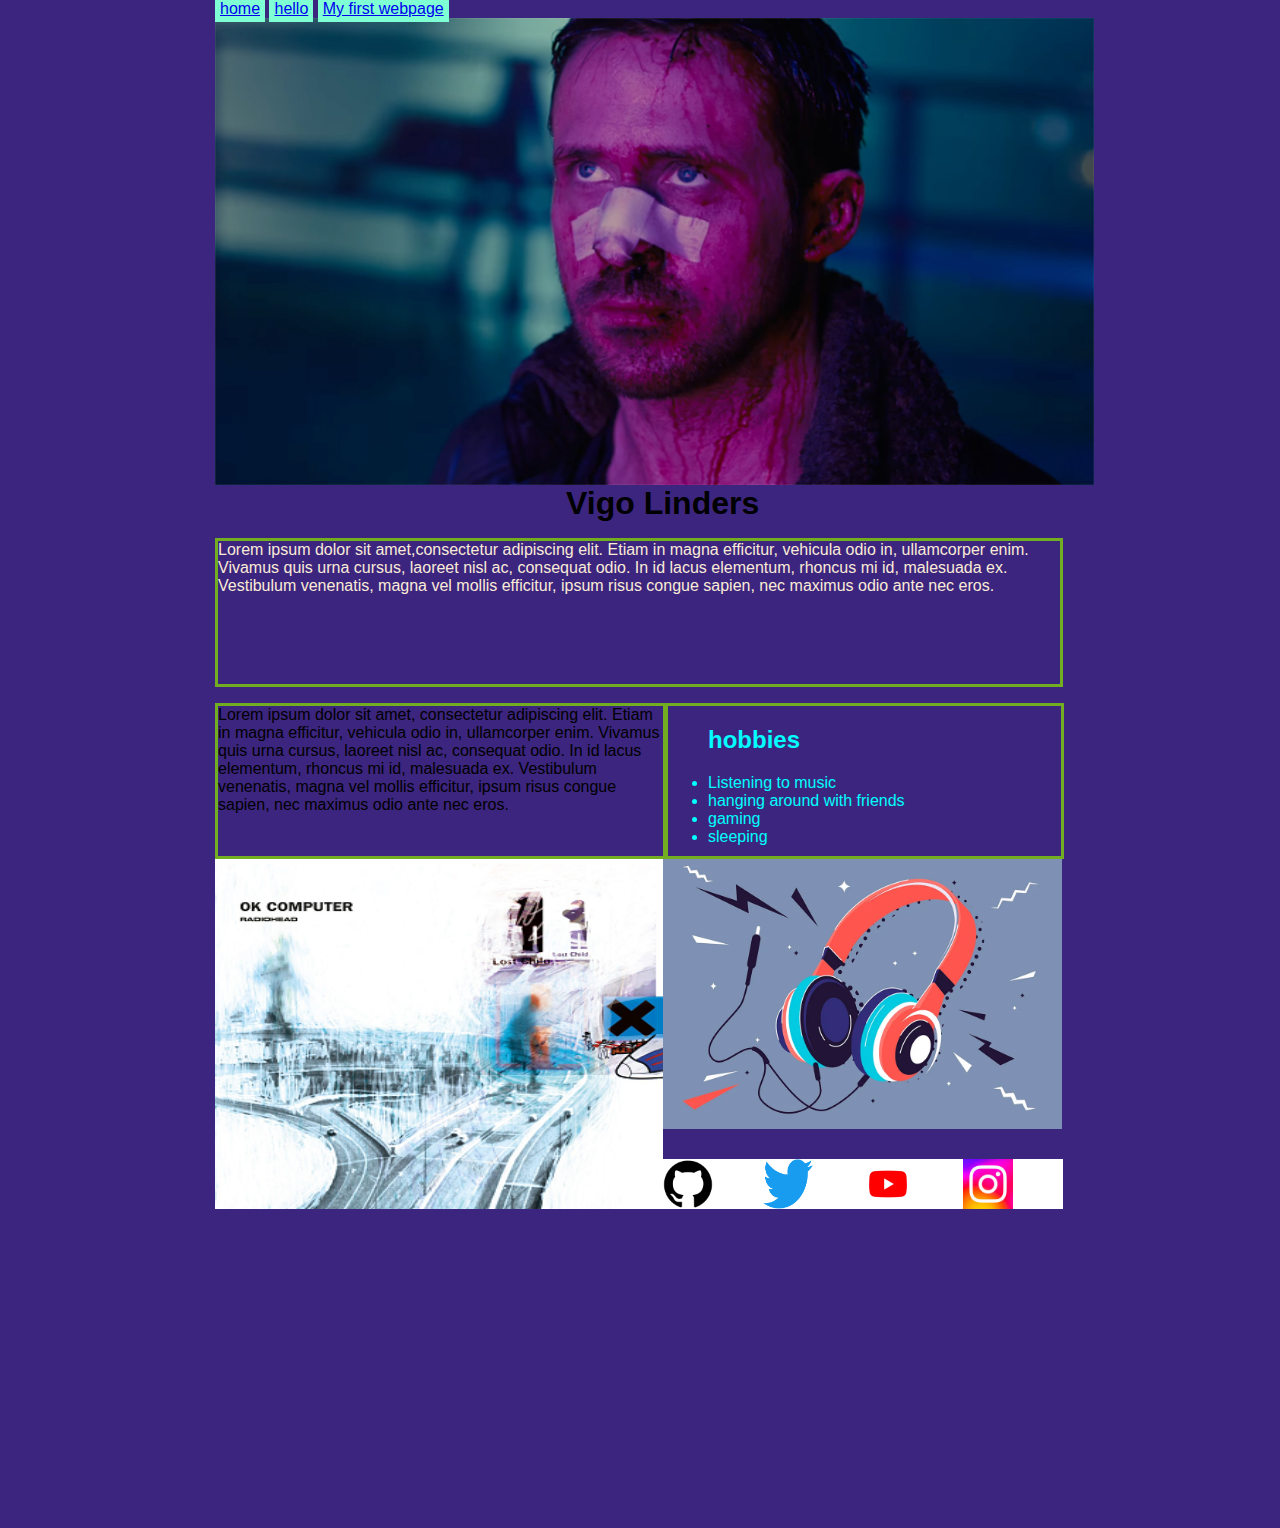
==== index.html @ c0031239 "about me" ====
<!DOCTYPE html>
<html lang="en">

<head>
    <meta charset="UTF-8">
    <meta name="viewport" content="width=device-width, initial-scale=1.0">
    <title>Vigo's page</title>
    <link rel="stylesheet" href="style.css">
    <link rel="icon" type="Images\Pyrocynical.png" href="Images\Pyrocynical.png">
</head>

<body>
    <audio controls autoplay hidden>
        <source src="Audio\Half Life 2 Distorted Trumpets Music File.mp3" type="audio/mpeg">
      Your browser does not support the audio element.
      </audio>
<div id="mainContainer">
    <div id="navigation">
    <a href="index.html">home</a>
    <a href="hello.html">hello</a>
    <a href="index1.html">My first webpage</a>
</div>
    <div class="reset"> </div>
   <div id="introcontainer"> <img id="meimage" src="Images\bladerunner-2-trailer-watch-8bd914b0-744f-43fe-9904-2564e9d7e15c.webp" 
    alt="Placeholder me"style="width: 879px;px;height:467px;"> <h1 id="name">Vigo Linders</h1>
 
 <p id="intro">Lorem ipsum dolor sit amet,consectetur adipiscing elit. Etiam in magna efficitur, vehicula odio in, ullamcorper enim.
     Vivamus quis urna cursus, laoreet nisl ac, consequat odio. In id lacus elementum, rhoncus mi id, 
    malesuada ex. Vestibulum venenatis, magna vel mollis efficitur, ipsum risus congue sapien, nec maximus odio ante nec eros.</p></div>
    <p id="test">Lorem ipsum dolor sit amet, consectetur adipiscing elit. Etiam in magna efficitur, vehicula odio in, ullamcorper enim. Vivamus quis urna cursus, laoreet nisl ac, consequat odio. In id lacus elementum, rhoncus mi id, 
        malesuada ex. Vestibulum venenatis, magna vel mollis efficitur, ipsum risus congue sapien, nec maximus odio ante nec eros.</p>
    <div id="hobbycontainer"><ul id="hobbies">
    <h2>hobbies</h2>
    <li>Listening to music</li>
    <li>hanging around with friends</li>
    <li>gaming</li>
    <li>sleeping</li></div>
 </ul>
 <img id="album" style="width: 448px; height: 350px;" src="Images\Radioheadokcomputer.png" alt="my fav album">
 <img id="music" src="Images\good_times_with_bad_music_1050x700.webp" alt="headphones with music"style="width:399px;height:270px;">
 <div class="socials"><img id="github" src="Images\GitHub_Invertocat_Logo.svg.png" alt="github"style="width:50px;height:50px;"></div>
 <div class="socials"><img id="twitter" src="Images\Logo_of_Twitter.svg.png" alt="twitter"style="width:50px;height:50px;"></div>
 <div class="socials"><img id="yt" src="Images\youtube-logo-youtube-logo-transparent-youtube-icon-transparent-free-free-png.webp" alt="youtube"style="width:50px;height:50px;"></div>
 <div class="socials"><img id="instagrams" src="Images\unnamed (1).png" alt="instagram"style="width:50px;height:50px;"></div>
<iframe width="560" height="315" src="https://www.youtube.com/embed/VM3uXu1Dq4c?si=hPfOzCKgI2yTkvwA" title="YouTube video player" 
frameborder="0" allow="accelerometer; autoplay; clipboard-write; encrypted-media; gyroscope; picture-in-picture; web-share" allowfullscreen></iframe>
</div>
</body>


</html>
---- style.css ----
body{
    background-color: rgb(60, 37, 126);
    margin: 0 auto;
    font-family: sans-serif,Arial,helvetica;
}

#intro{
    color: antiquewhite;
    width: 842px;
    height: 143px;
    border: 3px solid #73AD21;
}

#hobbies{
    color: aqua;
    width: 353px;
    height: 150px;
    border: 3px solid #73AD21;
    margin: 0px 0px 0px 46px;
}
#mainContainer{
    width: 850px;
    margin: 0px auto;
}

#introcontainer{
    width: 470px;
    margin: 0px 0px 0px 0px;
}

#hobbycontainter h2{
    margin: 0px;
}

#name{
    float: left;
    margin: 0px -133px 0px 351px;
}

#meimage{
    float: left;
    width: 879px;
    height: 467px;
}

#intro{
    float: left;
}
#test{
    float: left;
    width: 445px;
    height: 150px;
    border: 3px solid #73AD21;
    margin: 0px -47px 0px 0px;
}

#music{
    float: left;
    margin: 0px 0px 0px 0px;
}

#hobbies{
    float: left;
    
}

#album{
    float: left;
}

.socials{
    float: left;
    margin: 30px 0px 0px 00px;
    width: 100px;
    height: 50px;
    background-color: #fff;
}

#navigation a{
    padding: 5px;
    background-color: aquamarine;
}
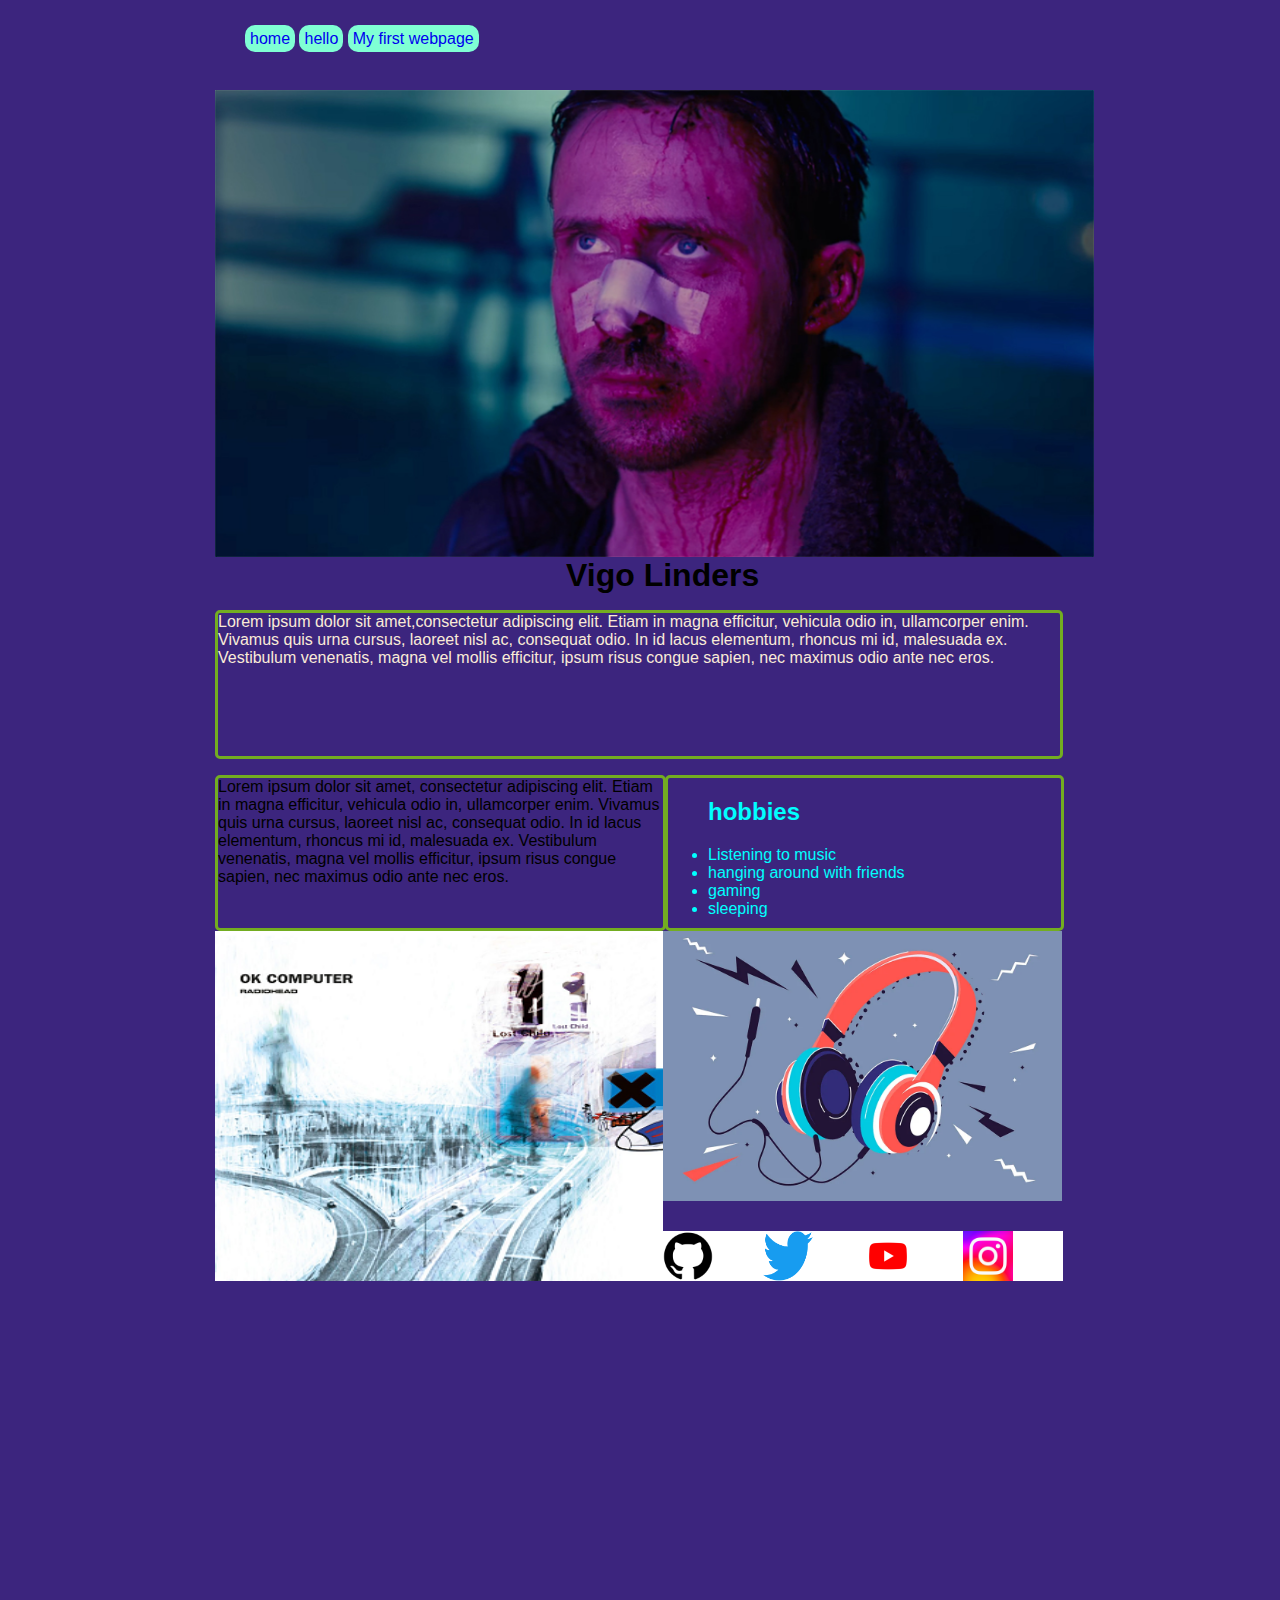
==== commit 14515317: "about me" ====
--- a/index.html
+++ b/index.html
@@ -38,10 +38,10 @@
  </ul>
  <img id="album" style="width: 448px; height: 350px;" src="Images\Radioheadokcomputer.png" alt="my fav album">
  <img id="music" src="Images\good_times_with_bad_music_1050x700.webp" alt="headphones with music"style="width:399px;height:270px;">
- <div class="socials"><img id="github" src="Images\GitHub_Invertocat_Logo.svg.png" alt="github"style="width:50px;height:50px;"></div>
+ <div class="socials"><img  id="github" src="Images\GitHub_Invertocat_Logo.svg.png" alt="github"style="width:50px;height:50px;"></div>
  <div class="socials"><img id="twitter" src="Images\Logo_of_Twitter.svg.png" alt="twitter"style="width:50px;height:50px;"></div>
- <div class="socials"><img id="yt" src="Images\youtube-logo-youtube-logo-transparent-youtube-icon-transparent-free-free-png.webp" alt="youtube"style="width:50px;height:50px;"></div>
- <div class="socials"><img id="instagrams" src="Images\unnamed (1).png" alt="instagram"style="width:50px;height:50px;"></div>
+ <div class="socials"><a href="https://www.youtube.com/channel/UCRN2DuryOfdt_T09yip_8VA" target="_blank"><img id="yt" src="Images\youtube-logo-youtube-logo-transparent-youtube-icon-transparent-free-free-png.webp" alt="youtube"style="width:50px;height:50px;"></div></a>
+ <div class="socials"><a href="https://www.instagram.com/deherenofficial/"><img id="instagrams" src="Images\unnamed (1).png" alt="instagram"style="width:50px;height:50px;"></div></a>
 <iframe width="560" height="315" src="https://www.youtube.com/embed/VM3uXu1Dq4c?si=hPfOzCKgI2yTkvwA" title="YouTube video player" 
 frameborder="0" allow="accelerometer; autoplay; clipboard-write; encrypted-media; gyroscope; picture-in-picture; web-share" allowfullscreen></iframe>
 </div>
--- a/style.css
+++ b/style.css
@@ -9,6 +9,7 @@
     width: 842px;
     height: 143px;
     border: 3px solid #73AD21;
+    border-radius: 5px;
 }
 
 #hobbies{
@@ -16,6 +17,7 @@
     width: 353px;
     height: 150px;
     border: 3px solid #73AD21;
+    border-radius: 5px;
     margin: 0px 0px 0px 46px;
 }
 #mainContainer{
@@ -51,6 +53,7 @@
     width: 445px;
     height: 150px;
     border: 3px solid #73AD21;
+    border-radius: 5px;
     margin: 0px -47px 0px 0px;
 }
 
@@ -76,7 +79,24 @@
     background-color: #fff;
 }
 
+#navigation{
+    height: 30px;
+    padding: 30px;
+}
+
 #navigation a{
     padding: 5px;
     background-color: aquamarine;
+    text-decoration: none;
+    border-radius: 10px;
+}
+
+#navigation a:hover {
+    background-color: rgb(70, 178, 142);
+}
+
+
+#coolmiami{
+    width: 90px;
+    height: 90px;
 }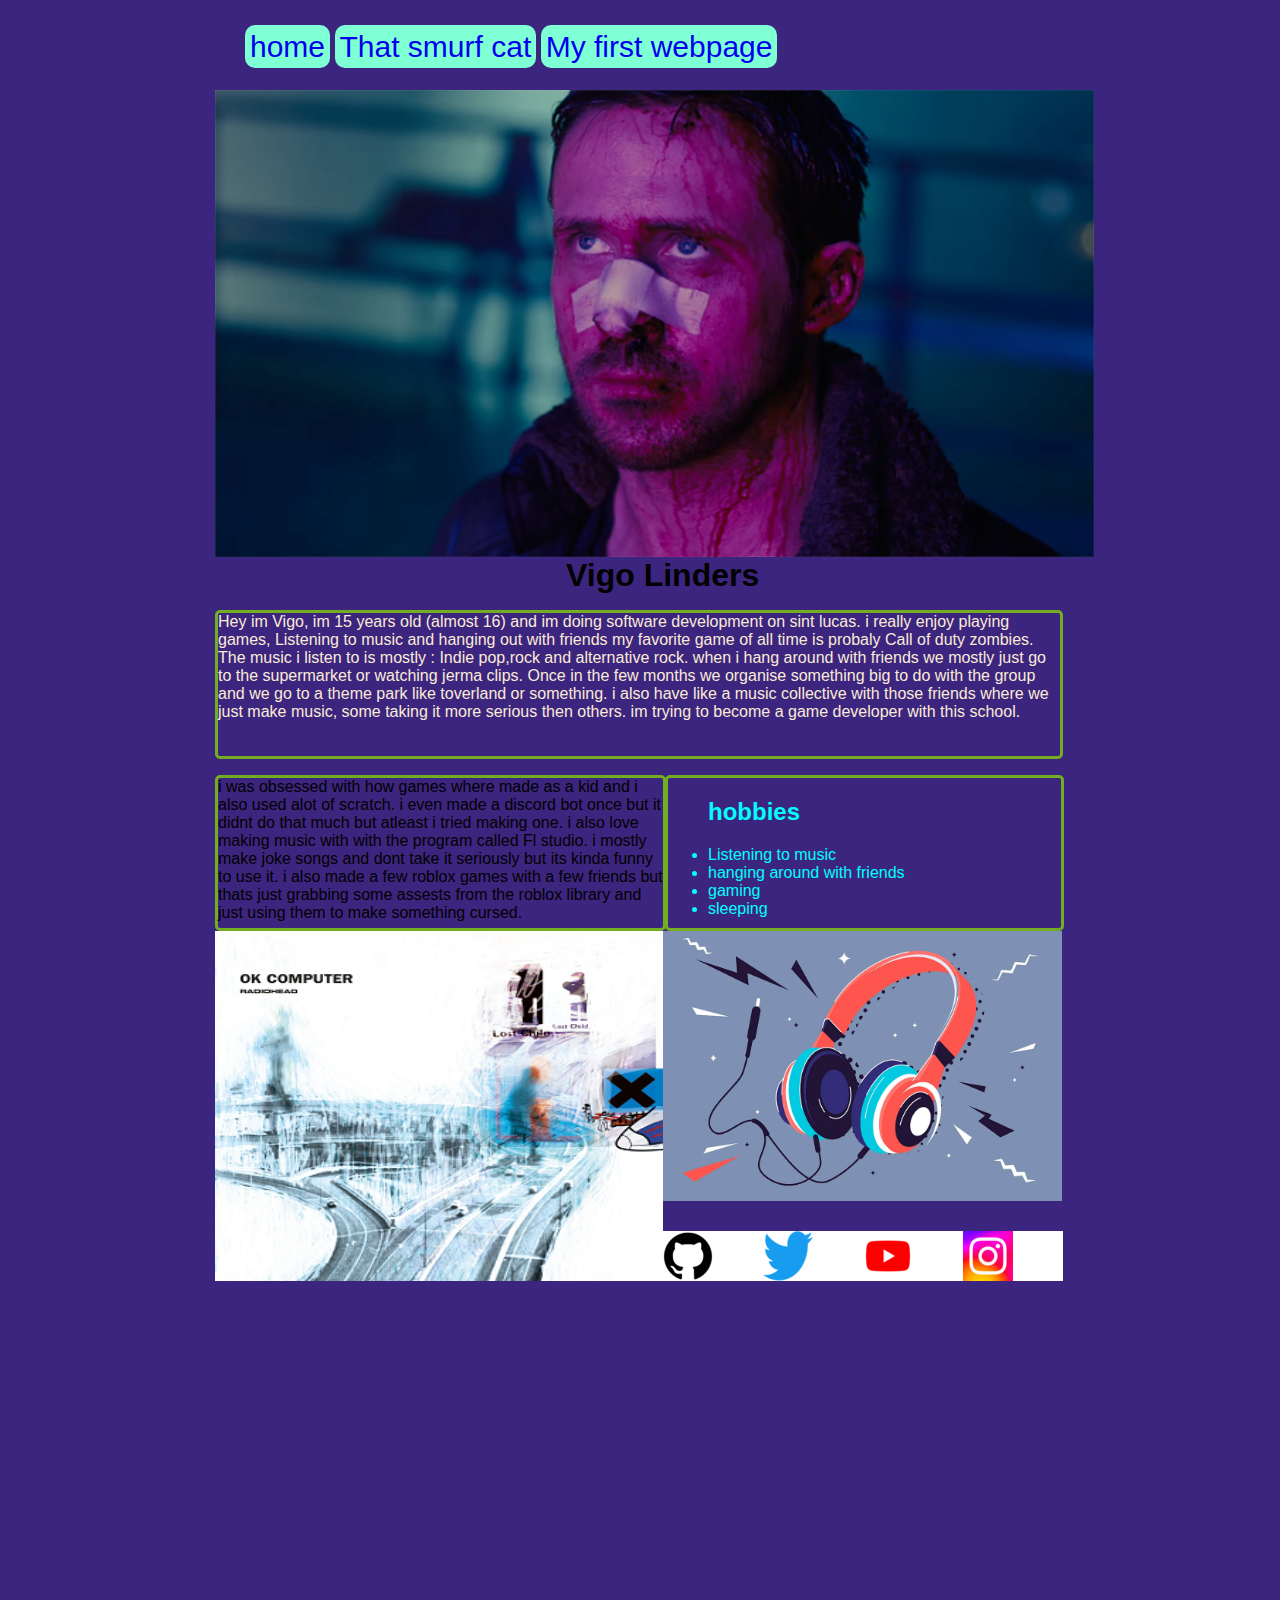
==== commit 72162105: "about me" ====
--- a/index.html
+++ b/index.html
@@ -17,18 +17,19 @@
 <div id="mainContainer">
     <div id="navigation">
     <a href="index.html">home</a>
-    <a href="hello.html">hello</a>
+    <a href="hello.html">That smurf cat</a>
     <a href="index1.html">My first webpage</a>
 </div>
     <div class="reset"> </div>
    <div id="introcontainer"> <img id="meimage" src="Images\bladerunner-2-trailer-watch-8bd914b0-744f-43fe-9904-2564e9d7e15c.webp" 
-    alt="Placeholder me"style="width: 879px;px;height:467px;"> <h1 id="name">Vigo Linders</h1>
+    alt="Placeholder me"> <h1 id="name">Vigo Linders</h1>
  
- <p id="intro">Lorem ipsum dolor sit amet,consectetur adipiscing elit. Etiam in magna efficitur, vehicula odio in, ullamcorper enim.
-     Vivamus quis urna cursus, laoreet nisl ac, consequat odio. In id lacus elementum, rhoncus mi id, 
-    malesuada ex. Vestibulum venenatis, magna vel mollis efficitur, ipsum risus congue sapien, nec maximus odio ante nec eros.</p></div>
-    <p id="test">Lorem ipsum dolor sit amet, consectetur adipiscing elit. Etiam in magna efficitur, vehicula odio in, ullamcorper enim. Vivamus quis urna cursus, laoreet nisl ac, consequat odio. In id lacus elementum, rhoncus mi id, 
-        malesuada ex. Vestibulum venenatis, magna vel mollis efficitur, ipsum risus congue sapien, nec maximus odio ante nec eros.</p>
+ <p id="intro">Hey im Vigo, im 15 years old (almost 16) and im doing software development on sint lucas. i really enjoy playing games, Listening to music and hanging out with friends my favorite game of all time is probaly
+    Call of duty zombies. The music i listen to is mostly : Indie pop,rock and alternative rock. when i hang around with friends we mostly just go to the supermarket or watching jerma clips. Once in the few months we organise something big to do with the group and we go to a theme park like toverland or something. i also have like a music collective with those friends
+where we just make music, some taking it more serious then others. im trying to become a game developer with this school.</p></div>
+    <p id="test">i was obsessed with how games where made as a kid and i also used alot of scratch. i even made a discord bot once but it didnt do that much but atleast i tried making one. i also love making music with
+        with the program called Fl studio. i mostly make joke songs and dont take it seriously but its kinda funny to use it. i also made a few roblox games with a few friends but thats just grabbing some assests from the roblox library and just using them to make something cursed.
+    </p>
     <div id="hobbycontainer"><ul id="hobbies">
     <h2>hobbies</h2>
     <li>Listening to music</li>
@@ -36,12 +37,12 @@
     <li>gaming</li>
     <li>sleeping</li></div>
  </ul>
- <img id="album" style="width: 448px; height: 350px;" src="Images\Radioheadokcomputer.png" alt="my fav album">
- <img id="music" src="Images\good_times_with_bad_music_1050x700.webp" alt="headphones with music"style="width:399px;height:270px;">
- <div class="socials"><img  id="github" src="Images\GitHub_Invertocat_Logo.svg.png" alt="github"style="width:50px;height:50px;"></div>
- <div class="socials"><img id="twitter" src="Images\Logo_of_Twitter.svg.png" alt="twitter"style="width:50px;height:50px;"></div>
- <div class="socials"><a href="https://www.youtube.com/channel/UCRN2DuryOfdt_T09yip_8VA" target="_blank"><img id="yt" src="Images\youtube-logo-youtube-logo-transparent-youtube-icon-transparent-free-free-png.webp" alt="youtube"style="width:50px;height:50px;"></div></a>
- <div class="socials"><a href="https://www.instagram.com/deherenofficial/"><img id="instagrams" src="Images\unnamed (1).png" alt="instagram"style="width:50px;height:50px;"></div></a>
+<a href="https://www.youtube.com/watch?v=jNY_wLukVW0&list=PLxzSZG7g8c8x6GYz_FcNr-3zPQ7npP6WF" target="_blank"><img id="album"src="Images\Radioheadokcomputer.png" alt="my fav album"></a>
+ <img id="music" src="Images\good_times_with_bad_music_1050x700.webp" alt="headphones with music">
+ <div class="socials" id="socials"><a href="https://github.com/Vigo-l" target="_blank"><img  id="github" src="Images\GitHub_Invertocat_Logo.svg.png" alt="github"></div></a>
+ <div class="socials" id="socials"><a href="https://twitter.com/Pap_Kat_was_tak" target="_blank"><img id="twitter" src="Images\Logo_of_Twitter.svg.png" alt="twitter"></div></a>
+ <div class="socials" id="socials"><a href="https://www.youtube.com/channel/UCRN2DuryOfdt_T09yip_8VA" target="_blank"><img id="yt" src="Images\Youtube.png" alt="youtube"></div></a>
+ <div class="socials" id="socials"><a href="https://www.instagram.com/deherenofficial/" target="_blank"><img id="instagrams" src="Images\unnamed (1).png" alt="instagram"></div></a>
 <iframe width="560" height="315" src="https://www.youtube.com/embed/VM3uXu1Dq4c?si=hPfOzCKgI2yTkvwA" title="YouTube video player" 
 frameborder="0" allow="accelerometer; autoplay; clipboard-write; encrypted-media; gyroscope; picture-in-picture; web-share" allowfullscreen></iframe>
 </div>
--- a/style.css
+++ b/style.css
@@ -28,6 +28,8 @@
 #introcontainer{
     width: 470px;
     margin: 0px 0px 0px 0px;
+    width: 879px;
+    height:467px;
 }
 
 #hobbycontainter h2{
@@ -60,6 +62,8 @@
 #music{
     float: left;
     margin: 0px 0px 0px 0px;
+    width:399px;
+    height:270px;
 }
 
 #hobbies{
@@ -69,6 +73,8 @@
 
 #album{
     float: left;
+    width: 448px; 
+    height: 350px;
 }
 
 .socials{
@@ -89,6 +95,8 @@
     background-color: aquamarine;
     text-decoration: none;
     border-radius: 10px;
+    font-family: Impact, Haettenschweiler, 'Arial Narrow Bold', sans-serif;
+    font-size: 30px;
 }
 
 #navigation a:hover {
@@ -99,4 +107,8 @@
 #coolmiami{
     width: 90px;
     height: 90px;
+}
+
+#pyro{
+    float: right;
 }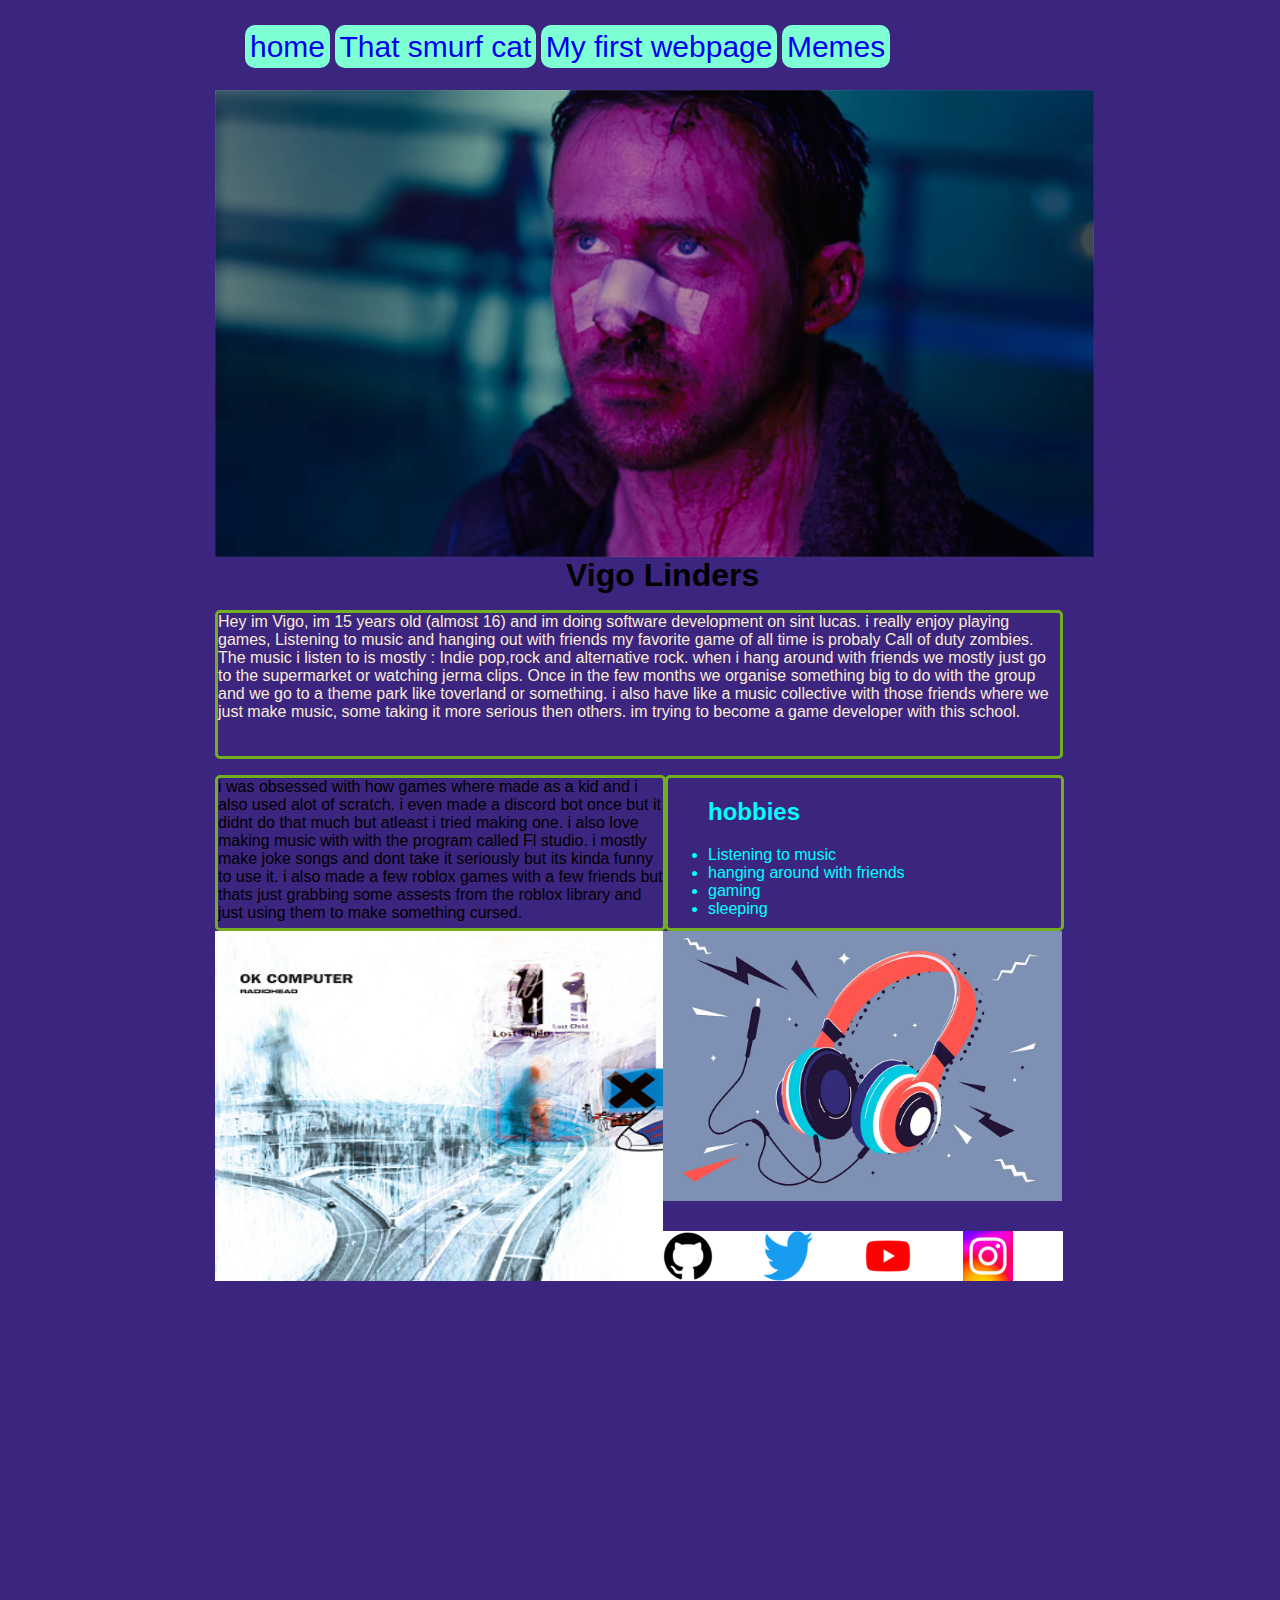
==== commit 56ccc36b: "about me" ====
--- a/index.html
+++ b/index.html
@@ -12,40 +12,61 @@
 <body>
     <audio controls autoplay hidden>
         <source src="Audio\Half Life 2 Distorted Trumpets Music File.mp3" type="audio/mpeg">
-      Your browser does not support the audio element.
-      </audio>
-<div id="mainContainer">
-    <div id="navigation">
-    <a href="index.html">home</a>
-    <a href="hello.html">That smurf cat</a>
-    <a href="index1.html">My first webpage</a>
-</div>
-    <div class="reset"> </div>
-   <div id="introcontainer"> <img id="meimage" src="Images\bladerunner-2-trailer-watch-8bd914b0-744f-43fe-9904-2564e9d7e15c.webp" 
-    alt="Placeholder me"> <h1 id="name">Vigo Linders</h1>
- 
- <p id="intro">Hey im Vigo, im 15 years old (almost 16) and im doing software development on sint lucas. i really enjoy playing games, Listening to music and hanging out with friends my favorite game of all time is probaly
-    Call of duty zombies. The music i listen to is mostly : Indie pop,rock and alternative rock. when i hang around with friends we mostly just go to the supermarket or watching jerma clips. Once in the few months we organise something big to do with the group and we go to a theme park like toverland or something. i also have like a music collective with those friends
-where we just make music, some taking it more serious then others. im trying to become a game developer with this school.</p></div>
-    <p id="test">i was obsessed with how games where made as a kid and i also used alot of scratch. i even made a discord bot once but it didnt do that much but atleast i tried making one. i also love making music with
-        with the program called Fl studio. i mostly make joke songs and dont take it seriously but its kinda funny to use it. i also made a few roblox games with a few friends but thats just grabbing some assests from the roblox library and just using them to make something cursed.
-    </p>
-    <div id="hobbycontainer"><ul id="hobbies">
-    <h2>hobbies</h2>
-    <li>Listening to music</li>
-    <li>hanging around with friends</li>
-    <li>gaming</li>
-    <li>sleeping</li></div>
- </ul>
-<a href="https://www.youtube.com/watch?v=jNY_wLukVW0&list=PLxzSZG7g8c8x6GYz_FcNr-3zPQ7npP6WF" target="_blank"><img id="album"src="Images\Radioheadokcomputer.png" alt="my fav album"></a>
- <img id="music" src="Images\good_times_with_bad_music_1050x700.webp" alt="headphones with music">
- <div class="socials" id="socials"><a href="https://github.com/Vigo-l" target="_blank"><img  id="github" src="Images\GitHub_Invertocat_Logo.svg.png" alt="github"></div></a>
- <div class="socials" id="socials"><a href="https://twitter.com/Pap_Kat_was_tak" target="_blank"><img id="twitter" src="Images\Logo_of_Twitter.svg.png" alt="twitter"></div></a>
- <div class="socials" id="socials"><a href="https://www.youtube.com/channel/UCRN2DuryOfdt_T09yip_8VA" target="_blank"><img id="yt" src="Images\Youtube.png" alt="youtube"></div></a>
- <div class="socials" id="socials"><a href="https://www.instagram.com/deherenofficial/" target="_blank"><img id="instagrams" src="Images\unnamed (1).png" alt="instagram"></div></a>
-<iframe width="560" height="315" src="https://www.youtube.com/embed/VM3uXu1Dq4c?si=hPfOzCKgI2yTkvwA" title="YouTube video player" 
-frameborder="0" allow="accelerometer; autoplay; clipboard-write; encrypted-media; gyroscope; picture-in-picture; web-share" allowfullscreen></iframe>
-</div>
+        Your browser does not support the audio element.
+    </audio>
+    <div id="mainContainer">
+        <div id="navigation">
+            <a href="index.html">home</a>
+            <a href="hello.html">That smurf cat</a>
+            <a href="index1.html">My first webpage</a>
+            <a href="Meme.html">Memes</a>
+        </div>
+        <div class="reset"> </div>
+        <div id="introcontainer"> <img id="meimage"
+                src="Images\bladerunner-2-trailer-watch-8bd914b0-744f-43fe-9904-2564e9d7e15c.webp" alt="Placeholder me">
+            <h1 id="name">Vigo Linders</h1>
+
+            <p id="intro">Hey im Vigo, im 15 years old (almost 16) and im doing software development on sint lucas. i
+                really enjoy playing games, Listening to music and hanging out with friends my favorite game of all time
+                is probaly
+                Call of duty zombies. The music i listen to is mostly : Indie pop,rock and alternative rock. when i hang
+                around with friends we mostly just go to the supermarket or watching jerma clips. Once in the few months
+                we organise something big to do with the group and we go to a theme park like toverland or something. i
+                also have like a music collective with those friends
+                where we just make music, some taking it more serious then others. im trying to become a game developer
+                with this school.</p>
+        </div>
+        <p id="test">i was obsessed with how games where made as a kid and i also used alot of scratch. i even made a
+            discord bot once but it didnt do that much but atleast i tried making one. i also love making music with
+            with the program called Fl studio. i mostly make joke songs and dont take it seriously but its kinda funny
+            to use it. i also made a few roblox games with a few friends but thats just grabbing some assests from the
+            roblox library and just using them to make something cursed.
+        </p>
+        <div id="hobbycontainer">
+            <ul id="hobbies">
+                <h2>hobbies</h2>
+                <li>Listening to music</li>
+                <li>hanging around with friends</li>
+                <li>gaming</li>
+                <li>sleeping</li>
+        </div>
+        </ul>
+        <a href="https://www.youtube.com/watch?v=jNY_wLukVW0&list=PLxzSZG7g8c8x6GYz_FcNr-3zPQ7npP6WF"
+            target="_blank"><img id="album" src="Images\Radioheadokcomputer.png" alt="my fav album"></a>
+        <img id="music" src="Images\good_times_with_bad_music_1050x700.webp" alt="headphones with music">
+        <div class="socials" id="socials"><a href="https://github.com/Vigo-l" target="_blank"><img id="github"
+                    src="Images\GitHub_Invertocat_Logo.svg.png" alt="github"></div></a>
+        <div class="socials" id="socials"><a href="https://twitter.com/Pap_Kat_was_tak" target="_blank"><img
+                    id="twitter" src="Images\Logo_of_Twitter.svg.png" alt="twitter"></div></a>
+        <div class="socials" id="socials"><a href="https://www.youtube.com/channel/UCRN2DuryOfdt_T09yip_8VA"
+                target="_blank"><img id="yt" src="Images\Youtube.png" alt="youtube"></div></a>
+        <div class="socials" id="socials"><a href="https://www.instagram.com/deherenofficial/" target="_blank"><img
+                    id="instagrams" src="Images\unnamed (1).png" alt="instagram"></div></a>
+        <iframe width="560" height="315" src="https://www.youtube.com/embed/VM3uXu1Dq4c?si=hPfOzCKgI2yTkvwA"
+            title="YouTube video player" frameborder="0"
+            allow="accelerometer; autoplay; clipboard-write; encrypted-media; gyroscope; picture-in-picture; web-share"
+            allowfullscreen></iframe>
+    </div>
 </body>
 
 
--- a/style.css
+++ b/style.css
@@ -1,10 +1,10 @@
-body{
+body {
     background-color: rgb(60, 37, 126);
     margin: 0 auto;
-    font-family: sans-serif,Arial,helvetica;
+    font-family: sans-serif, Arial, helvetica;
 }
 
-#intro{
+#intro {
     color: antiquewhite;
     width: 842px;
     height: 143px;
@@ -12,7 +12,7 @@
     border-radius: 5px;
 }
 
-#hobbies{
+#hobbies {
     color: aqua;
     width: 353px;
     height: 150px;
@@ -20,37 +20,39 @@
     border-radius: 5px;
     margin: 0px 0px 0px 46px;
 }
-#mainContainer{
+
+#mainContainer {
     width: 850px;
     margin: 0px auto;
 }
 
-#introcontainer{
+#introcontainer {
     width: 470px;
     margin: 0px 0px 0px 0px;
     width: 879px;
-    height:467px;
+    height: 467px;
 }
 
-#hobbycontainter h2{
+#hobbycontainter h2 {
     margin: 0px;
 }
 
-#name{
+#name {
     float: left;
     margin: 0px -133px 0px 351px;
 }
 
-#meimage{
+#meimage {
     float: left;
     width: 879px;
     height: 467px;
 }
 
-#intro{
+#intro {
     float: left;
 }
-#test{
+
+#test {
     float: left;
     width: 445px;
     height: 150px;
@@ -59,25 +61,25 @@
     margin: 0px -47px 0px 0px;
 }
 
-#music{
+#music {
     float: left;
     margin: 0px 0px 0px 0px;
-    width:399px;
-    height:270px;
+    width: 399px;
+    height: 270px;
 }
 
-#hobbies{
+#hobbies {
     float: left;
-    
+
 }
 
-#album{
+#album {
     float: left;
-    width: 448px; 
+    width: 448px;
     height: 350px;
 }
 
-.socials{
+.socials {
     float: left;
     margin: 30px 0px 0px 00px;
     width: 100px;
@@ -85,17 +87,17 @@
     background-color: #fff;
 }
 
-#navigation{
+#navigation {
     height: 30px;
     padding: 30px;
 }
 
-#navigation a{
+#navigation a {
     padding: 5px;
     background-color: aquamarine;
     text-decoration: none;
     border-radius: 10px;
-    font-family: Impact, Haettenschweiler, 'Arial Narrow Bold', sans-serif;
+    font-family: 'Trebuchet MS', 'Lucida Sans Unicode', 'Lucida Grande', 'Lucida Sans', Arial, sans-serif;
     font-size: 30px;
 }
 
@@ -104,11 +106,15 @@
 }
 
 
-#coolmiami{
+#coolmiami {
     width: 90px;
     height: 90px;
 }
 
-#pyro{
+#pyro {
     float: right;
+}
+
+#memes{
+    float: left;
 }